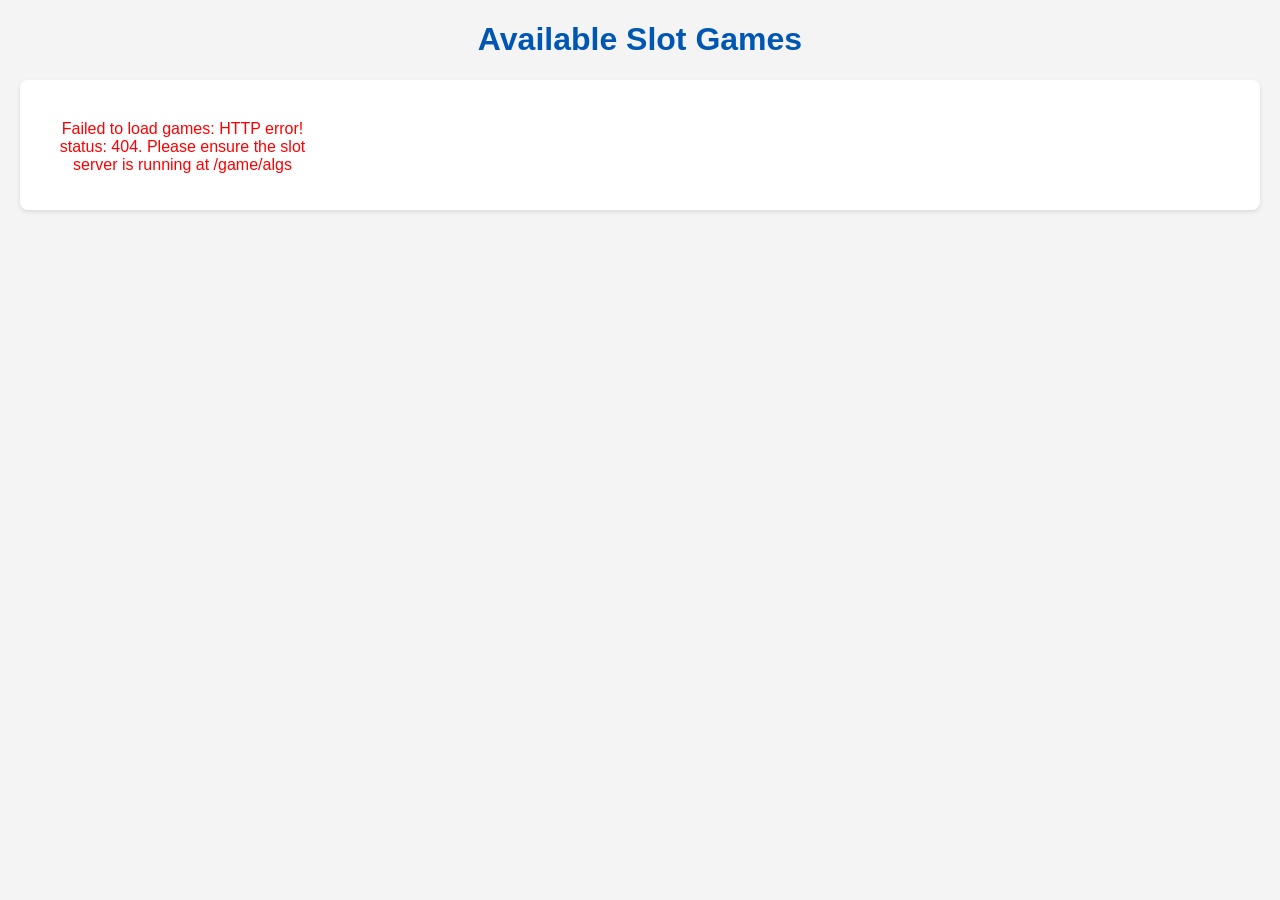
==== static/index.html @ fb585a4a "Create index.html" ====
<!DOCTYPE html>
<html lang="en">
<head>
    <meta charset="UTF-8">
    <meta name="viewport" content="width=device-width, initial-scale=1.0">
    <title>Slot Games</title>
    <style>
        body {
            font-family: Arial, sans-serif;
            margin: 20px;
            background-color: #f4f4f4;
            color: #333;
        }
        h1 {
            color: #0056b3;
            text-align: center;
        }
        #games-container {
            display: grid;
            grid-template-columns: repeat(auto-fill, minmax(250px, 1fr));
            gap: 20px;
            padding: 20px;
            background-color: #fff;
            border-radius: 8px;
            box-shadow: 0 2px 4px rgba(0, 0, 0, 0.1);
        }
        .game-card {
            border: 1px solid #ddd;
            border-radius: 5px;
            padding: 15px;
            text-align: center;
            background-color: #e9ecef;
            box-shadow: 0 1px 2px rgba(0, 0, 0, 0.05);
            transition: transform 0.2s;
        }
        .game-card:hover {
            transform: translateY(-5px);
        }
        .game-card h2 {
            font-size: 1.2em;
            margin-top: 0;
            color: #007bff;
        }
        .game-card p {
            font-size: 0.9em;
            color: #555;
        }
        .error-message {
            color: red;
            text-align: center;
            margin-top: 20px;
        }
    </style>
</head>
<body>
    <h1>Available Slot Games</h1>
    <div id="games-container">
        <p>Loading games...</p>
    </div>

    <script>
        document.addEventListener('DOMContentLoaded', () => {
            const gamesContainer = document.getElementById('games-container');
            const apiUrl = '/game/algs';
            fetch(apiUrl)
                .then(response => {
                    if (!response.ok) {
                        throw new Error(`HTTP error! status: ${response.status}`);
                    }
                    return response.json();
                })
                .then(data => {
                    gamesContainer.innerHTML = ''; // Clear "Loading games..."
                    if (data && data.length > 0) {
                        data.forEach(game => {
                            const gameCard = document.createElement('div');
                            gameCard.classList.add('game-card');
                            let aliasesHtml = '';
                            if (game.aliases && game.aliases.length > 0) {
                                game.aliases.forEach(alias => {
                                    aliasesHtml += `
                                        <p>Name: ${alias.name || 'N/A'}</p>
                                        <p>Provider: ${alias.prov || 'N/A'}</p>
                                    `;
                                });
                            } else {
                                aliasesHtml = '<p>No alias information available.</p>';
                            }

                            gameCard.innerHTML = `
                                <h2>Game Type: ${game.gt || 'N/A'}</h2>
                                ${aliasesHtml}
                            `;
                            gamesContainer.appendChild(gameCard);
                        });
                    } else {
                        gamesContainer.innerHTML = '<p>No games found.</p>';
                    }
                })
                .catch(error => {
                    console.error('Error fetching games:', error);
                    gamesContainer.innerHTML = `<p class="error-message">Failed to load games: ${error.message}. Please ensure the slot server is running at ${apiUrl}</p>`;
                });
        });
    </script>
</body>
</html>
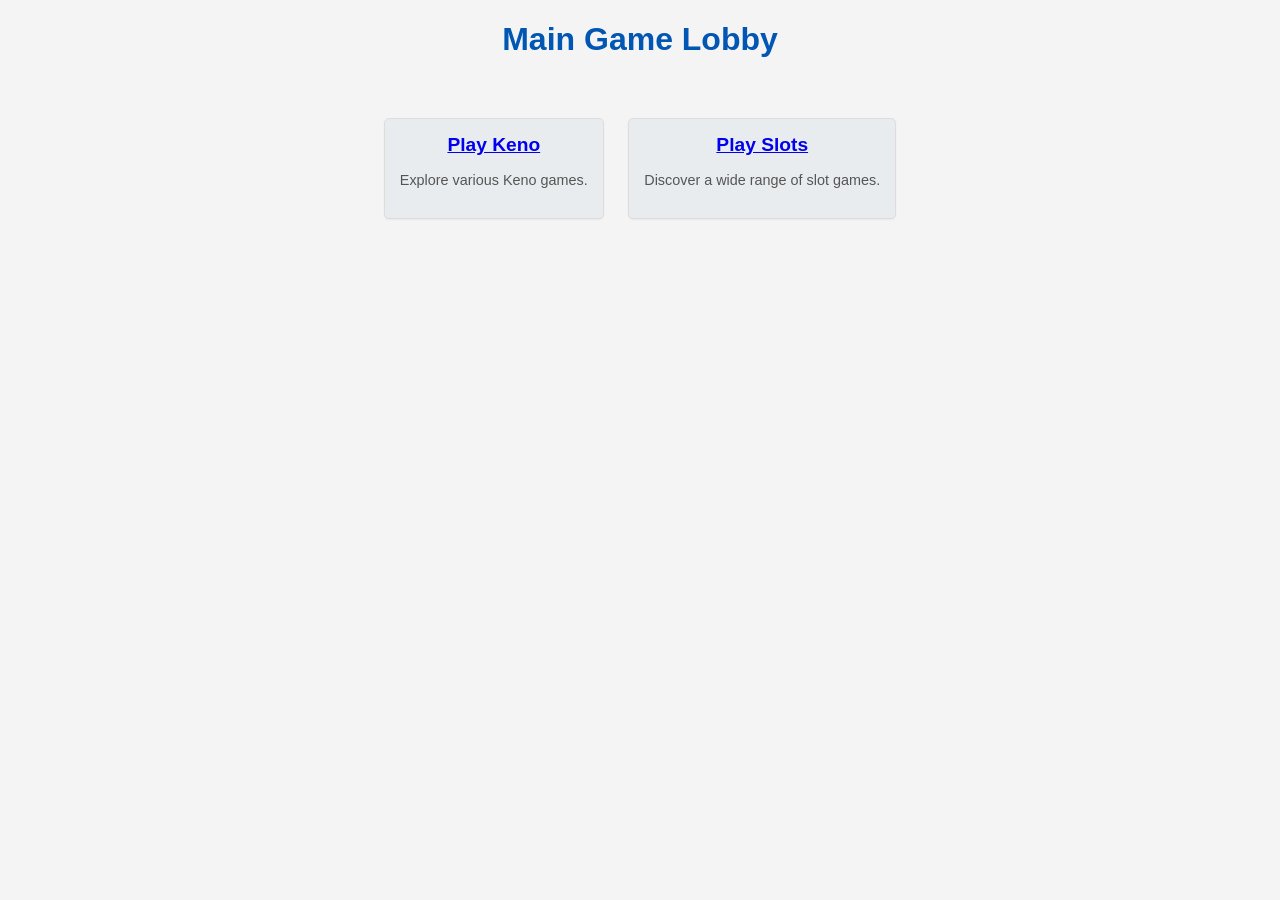
==== commit 5b9ddf3f: "feat: Improve slot reel animation and display logic Refactored slot game reel animation to start fro" ====
--- a/static/index.html
+++ b/static/index.html
@@ -53,55 +53,21 @@
     </style>
 </head>
 <body>
-    <h1>Available Slot Games</h1>
-    <div id="games-container">
-        <p>Loading games...</p>
+    <h1>Main Game Lobby</h1>
+
+    <div id="main-selection-container" style="text-align: center; margin-top: 50px;">
+        <div class="game-card" style="display: inline-block; margin: 10px;">
+            <h2><a href="/static/keno-lobby/index.html">Play Keno</a></h2>
+            <p>Explore various Keno games.</p>
+        </div>
+        <div class="game-card" style="display: inline-block; margin: 10px;">
+            <h2><a href="/static/slot-lobby/index.html">Play Slots</a></h2>
+            <p>Discover a wide range of slot games.</p>
+        </div>
     </div>
 
     <script>
-        document.addEventListener('DOMContentLoaded', () => {
-            const gamesContainer = document.getElementById('games-container');
-            const apiUrl = '/game/algs';
-            fetch(apiUrl)
-                .then(response => {
-                    if (!response.ok) {
-                        throw new Error(`HTTP error! status: ${response.status}`);
-                    }
-                    return response.json();
-                })
-                .then(data => {
-                    gamesContainer.innerHTML = ''; // Clear "Loading games..."
-                    if (data && data.length > 0) {
-                        data.forEach(game => {
-                            const gameCard = document.createElement('div');
-                            gameCard.classList.add('game-card');
-                            let aliasesHtml = '';
-                            if (game.aliases && game.aliases.length > 0) {
-                                game.aliases.forEach(alias => {
-                                    aliasesHtml += `
-                                        <p>Name: ${alias.name || 'N/A'}</p>
-                                        <p>Provider: ${alias.prov || 'N/A'}</p>
-                                    `;
-                                });
-                            } else {
-                                aliasesHtml = '<p>No alias information available.</p>';
-                            }
-
-                            gameCard.innerHTML = `
-                                <h2>Game Type: ${game.gt || 'N/A'}</h2>
-                                ${aliasesHtml}
-                            `;
-                            gamesContainer.appendChild(gameCard);
-                        });
-                    } else {
-                        gamesContainer.innerHTML = '<p>No games found.</p>';
-                    }
-                })
-                .catch(error => {
-                    console.error('Error fetching games:', error);
-                    gamesContainer.innerHTML = `<p class="error-message">Failed to load games: ${error.message}. Please ensure the slot server is running at ${apiUrl}</p>`;
-                });
-        });
+        // No script needed for this simplified main lobby
     </script>
 </body>
 </html>
